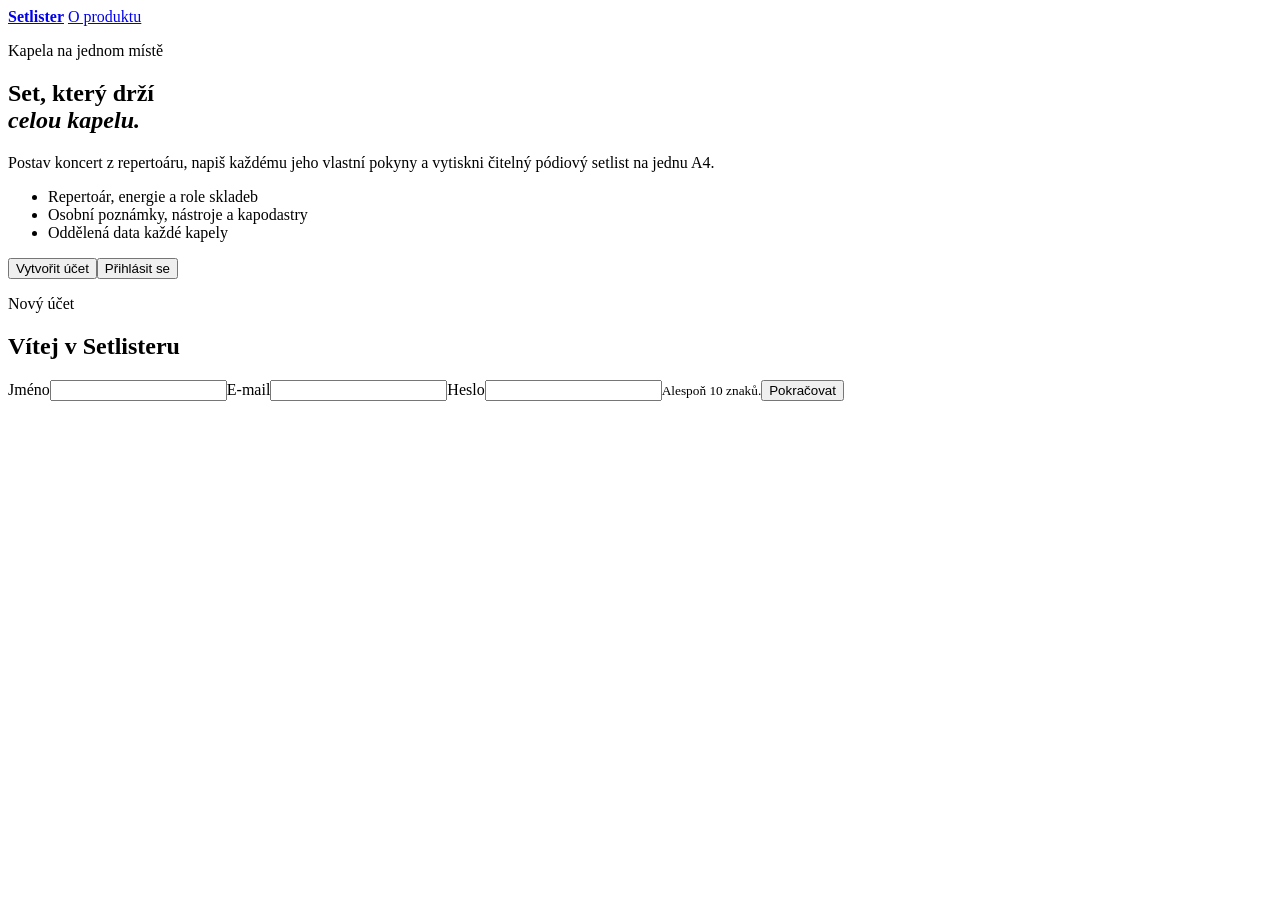
==== setlister/app/index.html @ a4e2853c "Use only the managed catalog for venue suggestions" ====
<!doctype html>
<html lang="cs">
<head>
  <meta charset="utf-8">
  <meta name="viewport" content="width=device-width, initial-scale=1">
  <meta name="theme-color" content="#0c0d0e">
  <meta name="description" content="Setlister — repertoár, setlisty a pódiové výtisky pro celou kapelu.">
  <title>Setlister</title>
  <link rel="icon" href="/brand/logo-mark.svg" type="image/svg+xml">
  <link rel="apple-touch-icon" href="/icon-192.png">
  <link rel="manifest" href="/manifest.webmanifest">
  <link rel="stylesheet" href="/styles.css?v=0.13.3">
</head>
<body>
  <header class="app-header">
    <a class="wordmark" href="/" aria-label="Setlister"><img src="/brand/logo-mark.svg" alt=""><strong>Setlister</strong></a>
    <div class="header-band" id="headerBand" hidden>
      <button class="band-switcher" id="bandSwitcher" type="button"><img id="headerBandLogo" alt="" hidden><span id="currentBandName"></span><small>Změnit kapelu</small></button>
    </div>
    <div class="user-area" id="userArea" hidden><span id="userName"></span><button class="quiet-button" id="logoutButton" type="button">Odhlásit</button></div>
    <a class="quiet-button marketing-link" id="marketingLink" href="https://setlister.cz">O produktu</a>
  </header>

  <main>
    <section class="auth-shell" id="authView">
      <div class="auth-intro">
        <p class="eyebrow">Kapela na jednom místě</p>
        <h1>Set, který drží<br><em>celou kapelu.</em></h1>
        <p>Postav koncert z repertoáru, napiš každému jeho vlastní pokyny a vytiskni čitelný pódiový setlist na jednu A4.</p>
        <ul><li>Repertoár, energie a role skladeb</li><li>Osobní poznámky, nástroje a kapodastry</li><li>Oddělená data každé kapely</li></ul>
      </div>
      <div class="auth-card">
        <div class="auth-tabs" role="tablist"><button class="active" data-auth-tab="register" role="tab" type="button">Vytvořit účet</button><button data-auth-tab="login" role="tab" type="button">Přihlásit se</button></div>
        <form id="registerForm" class="auth-form"><div><p class="form-kicker">Nový účet</p><h2>Vítej v Setlisteru</h2></div><label>Jméno<input name="name" maxlength="80" autocomplete="name" required></label><label>E-mail<input name="email" type="email" maxlength="160" autocomplete="email" required></label><label>Heslo<input name="password" type="password" minlength="10" maxlength="128" autocomplete="new-password" required><small>Alespoň 10 znaků.</small></label><button class="primary-button" type="submit">Pokračovat</button></form>
        <form id="loginForm" class="auth-form" hidden><div><p class="form-kicker">Návrat ke kapele</p><h2>Přihlášení</h2></div><label>E-mail<input name="email" type="email" maxlength="160" autocomplete="email" required></label><label>Heslo<input name="password" type="password" maxlength="128" autocomplete="current-password" required></label><button class="primary-button" type="submit">Přihlásit se</button></form>
        <p class="form-status" id="authStatus" role="status" aria-live="polite"></p>
      </div>
    </section>

    <section class="onboarding" id="onboardingView" hidden>
      <div class="onboarding-heading"><p class="eyebrow">První krok</p><h1>Kde budeš hrát?</h1><p>Založ samostatný prostor pro svoji kapelu, nebo zadej kód od jejího člena.</p></div>
      <div class="choice-grid">
        <form class="choice-card" id="createBandForm"><span class="choice-number">01</span><h2>Založit kapelu</h2><p>Vytvoříš oddělený prostor a získáš pozvánkový kód.</p><label>Název kapely<input name="name" maxlength="100" placeholder="Např. Hlasitý ticho" required></label><button class="primary-button" type="submit">Založit kapelu</button></form>
        <form class="choice-card" id="joinBandForm"><span class="choice-number">02</span><h2>Připojit se</h2><p>Zadej osmimístný kód, který ti předal člen kapely.</p><label>Kód kapely<input class="code-input" name="code" maxlength="8" minlength="8" autocomplete="one-time-code" placeholder="AB12CD34" required></label><button class="secondary-button" type="submit">Připojit se ke kapele</button></form>
      </div><p class="form-status" id="onboardingStatus" role="status" aria-live="polite"></p>
    </section>

    <section class="workspace" id="workspaceView" hidden>
      <aside class="sidebar">
        <nav aria-label="Aplikace"><button class="active" data-view="setlist" type="button"><span>01</span> Setlist</button><button data-view="repertoire" type="button"><span>02</span> Repertoár</button><button data-view="events" type="button"><span>03</span> Koncerty</button><button data-view="live" type="button"><span>04</span> Zkouška</button><button data-view="agent" type="button"><span>05</span> Mailový agent <small>beta</small></button><button data-view="tasks" type="button"><span>06</span> Úkoly</button><button data-view="settings" type="button"><span>07</span> Kapela a účet</button></nav>
        <div class="plan-card"><span id="planStatus">Zkušební provoz</span><strong id="planName">Setlister Early</strong><small>Předplatné patří kapele, ne zařízení.</small></div>
      </aside>

      <div class="workspace-main">
        <section class="app-view active" data-app-view="setlist">
          <header class="view-header"><div class="set-title-block"><p class="eyebrow">Aktuální set</p><div class="set-name-field"><div class="set-name-label"><label for="setName">Název setlistu</label><button id="editSetName" type="button" aria-label="Přejmenovat setlist" title="Přejmenovat setlist"><svg viewBox="0 0 24 24" aria-hidden="true"><path d="M4 16.5V20h3.5L18.8 8.7l-3.5-3.5L4 16.5Zm17-10.6c.4-.4.4-1 0-1.4L19.5 3c-.4-.4-1-.4-1.4 0l-1.6 1.6L20 8.1 21 7Z"/></svg></button></div><input class="title-input" id="setName" maxlength="100" value="Nový koncert" placeholder="Např. Praha — Roxy"></div></div><div class="duration"><strong id="appTotalTime">0:00</strong><small id="appTargetLabel">z 45:00</small></div></header>
          <div class="set-toolbar"><div class="toolbar-group"><label class="compact-field">Cílová délka <span class="number-with-suffix"><input id="appTargetMinutes" type="text" inputmode="numeric" value="45" aria-label="Cílová délka v minutách"><b>min</b></span></label><label class="compact-field">Pohled <select id="setViewer"></select></label></div><div class="toolbar-group"><span id="saveState">Uloženo</span><button class="secondary-button compact" id="smartOrderSet" type="button">Navrhnout pořadí</button><button class="secondary-button compact" id="saveSetlist" type="button">Uložit set</button><button class="primary-button compact" id="openExport" type="button">Tisk / PDF</button></div></div>
          <div class="progress"><i id="appProgress"></i></div>
          <div class="workspace-grid"><div class="library-card"><div class="card-heading"><div><span>REPERTOÁR</span><h2>Přidat do setu</h2></div><b id="appAvailableCount">0</b></div><div class="library-filters"><input class="search-input" id="songSearch" placeholder="Hledat skladbu…"><label>Album<select id="albumFilter"><option value="all">Všechna alba</option></select></label><label>Energie<select id="energyFilter"><option value="all">Všechny</option><option value="1">1</option><option value="2">2</option><option value="3">3</option><option value="4">4</option><option value="5">5</option></select></label><label>Role<select id="roleFilter"><option value="all">Všechny</option><option value="opener">Otevírací</option><option value="encore">Přídavková</option><option value="closer">Závěrečná</option><option value="standard">Běžná</option></select></label></div><div id="appAvailableSongs" class="song-stack"></div></div><div class="set-card-app"><div class="set-entry-toolbar"><button class="quiet-button compact" id="addInterlude" type="button">+ Pauza / intermezzo</button></div><ol id="appSetSongs" class="set-stack"></ol><div class="empty" id="appSetEmpty"><strong>Set je zatím prázdný.</strong><span>Přidej první skladbu z repertoáru.</span></div></div></div>
          <section class="saved-section"><div class="card-heading"><div><span>ULOŽENÉ SETLISTY</span><h2>Připravené koncerty</h2></div></div><div class="saved-setlists" id="savedSetlists"></div></section>
        </section>

        <section class="app-view" data-app-view="repertoire">
          <header class="view-header"><div><p class="eyebrow">Knihovna kapely</p><h1>Repertoár</h1></div><button class="secondary-button" id="openBulkImport" type="button">Hromadně importovat</button></header>
          <form class="repertoire-form" id="appSongForm"><label>Název skladby<input name="title" maxlength="120" required></label><label>Album<input name="album" maxlength="120" placeholder="Singl / album"></label><label>Délka<input name="duration" inputmode="numeric" placeholder="3:30" value="3:30" required></label><label>BPM<input name="bpm" type="number" inputmode="numeric" min="1" max="300" placeholder="120"></label><label>Energie<select name="energy"><option>1</option><option>2</option><option selected>3</option><option>4</option><option>5</option></select></label><label>Role v setu<select name="role"><option value="standard">Běžná</option><option value="opener">Otevírací</option><option value="encore">Přídavková</option><option value="closer">Závěrečná</option></select></label><button class="primary-button" type="submit">Přidat skladbu</button></form>
          <p class="section-help">Poznámky, nástroj a kapodastr se nastavují pro každého člena zvlášť přes „Pokyny členů“.</p><div class="repertoire-table" id="appRepertoire"></div>
        </section>

        <section class="app-view" data-app-view="events">
          <header class="view-header"><div><p class="eyebrow">Od příjezdu po poslední song</p><h1>Koncerty</h1></div><button class="primary-button" id="addEvent" type="button">+ Přidat koncert</button></header>
          <div class="concert-view-switch" aria-label="Zobrazení koncertů">
            <button type="button" id="concertAgendaTab" class="secondary-button compact" aria-pressed="true">Agenda</button>
            <button type="button" id="concertCalendarTab" class="secondary-button compact" aria-pressed="false">Kalendář</button>
          </div>
          <div id="concertAgenda">
          <div id="nextEventSpotlight" class="event-spotlight"></div>
          <section class="event-section"><div class="card-heading"><h2>Nadcházející koncerty</h2></div><div id="upcomingEvents" class="event-grid"></div></section>
          <section class="event-section"><div class="card-heading"><div><span>HISTORIE</span><h2>Odehrané koncerty</h2></div></div><div id="eventHistory" class="event-grid history-grid"></div></section>
          </div>
          <section id="bandCalendar" class="rehearsal-planner band-calendar" aria-labelledby="bandCalendarMonth" hidden>
            <div class="planning-heading band-calendar-head">
              <div class="calendar-navigation">
                <button id="bandCalendarPrevious" class="secondary-button compact" type="button" aria-label="Předchozí měsíc">‹</button>
                <h2 id="bandCalendarMonth" aria-live="polite"></h2>
                <button id="bandCalendarNext" class="secondary-button compact" type="button" aria-label="Další měsíc">›</button>
                <button id="bandCalendarToday" class="quiet-button compact" type="button">Dnes</button>
              </div>
              <button class="primary-button compact" id="addCalendarEntry" type="button">Přidat vlastní zápis</button>
            </div>
            <div class="band-calendar-week" aria-hidden="true"><span>Po</span><span>Út</span><span>St</span><span>Čt</span><span>Pá</span><span>So</span><span>Ne</span></div>
            <div id="bandCalendarDays" class="band-calendar-days"></div>
            <div id="bandCalendarLegend" class="band-calendar-legend" aria-label="Barvy uživatelů"></div>
            <section class="calendar-day-details" aria-labelledby="calendarDayHeading">
              <div class="calendar-day-head"><h3 id="calendarDayHeading" tabindex="-1"></h3>
                <div class="button-row">
                  <button class="secondary-button compact" id="addConcertOnDay" type="button">Přidat koncert v tento den</button>
                  <button class="quiet-button compact" id="addCalendarEntryOnDay" type="button">Přidat vlastní zápis</button>
                </div>
              </div>
              <div id="calendarDayEntries"></div>
            </section>
            <details class="calendar-subscribe" id="calendarSubscribe">
              <summary>Připojit Google nebo Apple Kalendář</summary>
              <p>Odběr obsahuje koncerty a sdílené zápisy kapely. Každý, kdo získá odkaz, je může číst. Odkaz můžeš kdykoli zrušit.</p>
              <button id="createCalendarFeed" class="secondary-button compact" type="button">Vytvořit odkaz k odběru</button>
              <div id="calendarFeedLinks" class="calendar-feed-links" hidden>
                <label>Odkaz pro Google Kalendář<input id="calendarFeedUrl" type="url" readonly></label>
                <div class="button-row">
                  <button id="copyCalendarFeed" class="secondary-button compact" type="button">Zkopírovat odkaz</button>
                  <a id="appleCalendarFeed" class="secondary-button compact">Odebírat v Apple Kalendáři</a>
                  <button id="revokeCalendarFeed" class="quiet-button compact" type="button">Zrušit odkaz</button>
                </div>
                <p>V Google Kalendáři na počítači vyber Jiné kalendáře → Přidat pomocí adresy URL a vlož odkaz. Čas další aktualizace určuje Google nebo Apple.</p>
              </div>
              <p id="calendarFeedStatus" class="section-help" role="status"></p>
            </details>
          </section>
        </section>

        <section class="app-view" data-app-view="live">
          <header class="view-header"><div><p class="eyebrow">Live režim</p><h1>Zkouška</h1></div><span class="live-sync-state" id="liveSyncState">Metronom je zastavený</span></header>
          <section class="rehearsal-planner" id="rehearsalPlanner" aria-labelledby="rehearsalTitle">
            <div class="planning-heading">
              <div><h2 id="rehearsalTitle" tabindex="-1">Chytrý plán zkoušky</h2><p>Označte připravenost skladeb. Plán dá přednost tomu, co kapela potřebuje procvičit.</p></div>
            </div>
            <form class="rehearsal-controls" id="rehearsalForm">
              <label>Skladby podle<select id="rehearsalScope"></select></label>
              <label>Délka zkoušky v minutách<input id="rehearsalMinutes" type="text" inputmode="numeric" value="45" maxlength="3" pattern="[0-9]+" required></label>
              <button class="primary-button" type="submit">Navrhnout plán</button>
            </form>
            <div id="rehearsalPlanPreview" class="rehearsal-preview" hidden>
              <div class="planning-heading">
                <div><h3>Plán zkoušky</h3><p id="rehearsalPlanSummary" role="status"></p></div>
              </div>
              <ol id="rehearsalPlanItems" class="rehearsal-rows"></ol>
            </div>
            <details class="rehearsal-readiness" id="rehearsalReadiness" open>
              <summary>Připravenost členů <span id="rehearsalReadySummary"></span></summary>
              <label class="rehearsal-member-field" id="rehearsalMemberField">Hodnocení člena<select id="rehearsalMember"></select></label>
              <p class="section-help" id="rehearsalMemberHelp"></p>
              <div id="rehearsalReadinessRows" class="rehearsal-rows"></div>
            </details>
          </section>
          <h2 class="live-stage-heading">Společné hraní</h2>
          <div class="live-setup"><label>Setlist<select id="liveSetSelect"></select></label><button class="primary-button" id="startLiveSet" type="button">Spustit jako vedoucí</button><button class="quiet-button" id="stopLiveSet" type="button" hidden>Ukončit společný set</button><p><span id="liveLeaderState">Nikdo právě nevede set.</span><br>Osobní pohled: <strong id="liveMemberName">—</strong></p></div>
          <div class="live-empty" id="liveEmpty"><strong>Vyber setlist a spusť zkoušku.</strong><span>Můžeš použít právě skládaný set i kterýkoliv uložený setlist.</span></div>
          <div class="live-stage" id="liveStage" hidden>
            <div class="live-position"><span id="livePosition">1 / 1</span><div class="live-position-track"><i id="livePositionProgress"></i></div></div>
            <div class="live-song-shell"><button class="live-arrow" id="livePrevious" type="button" aria-label="Předchozí skladba">←</button><article class="live-song-card" id="liveSongCard" tabindex="0"><p id="liveSongRole"></p><div class="tuning-cue" id="liveTuning" hidden></div><h2 id="liveSongTitle">Skladba</h2><div class="live-song-meta" id="liveSongMeta"></div><div class="live-instructions" id="liveInstructions"></div><small>Táhni doleva nebo doprava pro další či předchozí skladbu.</small></article><button class="live-arrow" id="liveNext" type="button" aria-label="Další skladba">→</button></div>
            <section class="metronome-card"><div><p class="eyebrow">Synchronizovaný klik</p><h2>Kapelní metronom</h2><p>Každý telefon musí nejdřív jednou povolit zvuk. Start se naplánuje společně s dvousekundovým předstihem.</p></div><div class="metronome-controls"><label>BPM<input id="liveBpm" type="number" inputmode="numeric" min="30" max="300" value="120"></label><label>Kalibrace zařízení <span><input id="liveCalibration" type="number" inputmode="numeric" min="-250" max="250" value="0"><b>ms</b></span></label><button class="secondary-button" id="enableLiveAudio" type="button">Povolit zvuk</button><button class="primary-button" id="startSharedMetronome" type="button">Spustit všem</button><button class="quiet-button" id="stopSharedMetronome" type="button">Zastavit</button></div><div class="beat-dots" id="liveBeatDots" aria-label="Doby metronomu"><i></i><i></i><i></i><i></i></div><p class="metronome-note" id="liveMetronomeNote">Pro synchronizaci otevři sekci Zkouška na všech zařízeních.</p></section>
          </div>
        </section>

        <section class="app-view" data-app-view="agent">
          <header class="view-header mail-agent-header"><h1>Mailový agent</h1><span class="beta-pill">Pouze pro čtení</span></header>
          <section class="mail-chat-panel" id="mailChatPanel"><div class="mail-chat-heading"><div><p class="eyebrow">Ověřené odpovědi</p><h2>Co potřebuješ zjistit?</h2></div><span id="mailChatReadiness">Nejdřív dokonči synchronizaci</span></div><div class="mail-quick-prompts" id="mailQuickPrompts"><button type="button">Jaké potvrzené koncerty nás čekají?</button><button type="button">Čeká někdo na naši odpověď?</button><button type="button">Jsou odeslané všechny požadované faktury?</button></div><div class="mail-chat-messages" id="mailChatMessages"><article class="mail-message assistant"><span>A</span><p>Až bude schránka načtená, zeptej se vlastními slovy. Pokud odpověď v e-mailech nenajdu, řeknu to otevřeně.</p></article></div><form class="mail-composer" id="mailChatForm"><textarea id="mailQuestion" rows="1" maxlength="1000" placeholder="Zeptej se na koncert, domluvu nebo nezodpovězený e-mail…" required></textarea><button class="primary-button" type="submit">Zeptat se</button></form><p class="mail-chat-note">U každé konkrétní informace můžeš otevřít zdrojový e-mail. Důležité údaje si vždy ověř.</p></section>
          <details id="mailAgentSetup" class="mail-agent-setup" open>
            <summary><strong>Schránky a přehled koncertů</strong><span id="mailSetupSummary"></span></summary>
            <section class="mail-connection-card">
              <div class="mail-connection-heading">
                <div><h2>Propojené Gmaily</h2><p id="mailAgentStatus">Načítám stav připojení…</p></div>
                <button class="secondary-button compact" id="connectGmail" type="button">Připojit Gmail</button>
              </div>
              <div class="gmail-account-list" id="gmailAccountList"></div>
              <p class="mail-chat-note">Schránky používá Setlister pouze ke čtení. Odpojení odstraní lokální index účtu.</p>
            </section>
            <section class="mail-connection-card" aria-labelledby="concertIndexHeading">
              <div class="mail-connection-heading">
                <div><h2 id="concertIndexHeading">Přehled koncertů z e-mailů</h2><p id="concertIndexStatus" role="status">Načítám stav přehledu…</p></div>
              </div>
              <p class="mail-explanation">Po načtení Gmailu Setlister průběžně dohledává termíny, místa a změny. Díky tomu se můžeš v chatu zeptat třeba „Kde všude letos hrajeme?“ a u odpovědi otevřít původní zprávu.</p>
              <p class="mail-explanation">Vybrané úryvky koncertních e-mailů zpracovává OpenAI s denním limitem.</p>
            </section>
          </details>
        </section>

        <section class="app-view" data-app-view="tasks">
          <header class="view-header"><div><p class="eyebrow">Kapelní organizace</p><h1>Úkoly</h1></div></header>
          <section class="rehearsal-planner" aria-label="Kapelní úkoly">
            <form id="taskForm" class="task-form">
              <label>Co je potřeba udělat<input id="taskTitle" name="title" maxlength="160" required placeholder="Např. Připravit příspěvek ke koncertu"></label>
              <label>Kategorie (volitelná)<input name="category" maxlength="40" placeholder="Např. Socky, Nakoupit nebo Vymyslet"></label>
              <div class="date-field"><label for="taskDeadline">Termín (volitelný)</label><input id="taskDeadline" name="deadline" type="text" data-date-picker autocomplete="off" placeholder="21. 1. 2027" maxlength="14"></div>
              <label>Má na starost<select id="taskAssignee" name="assigneeUserId"></select></label>
              <button class="primary-button" id="saveTask" type="submit">Přidat úkol</button>
            </form>
            <div class="task-filters">
              <label>Kategorie<select id="taskCategoryFilter"></select></label>
              <label>Má na starost<select id="taskAssigneeFilter"></select></label>
              <label>Stav<select id="taskStateFilter"><option value="all">Všechny</option><option value="open">Otevřené</option><option value="completed">Hotové</option></select></label>
            </div>
            <p id="taskSummary" class="section-help" role="status"></p>
            <ul id="taskList" class="task-list"></ul>
          </section>
        </section>

        <section class="app-view" data-app-view="settings">
          <header class="view-header"><div><p class="eyebrow">Správa prostoru</p><h1>Kapela a účet</h1></div></header>
          <div class="settings-grid">
            <article class="settings-card brand-card"><span>VZHLED KAPELY</span><div class="logo-editor"><div class="logo-preview" id="logoPreview">LOGO</div><div><h2 id="settingsBandName">Kapela</h2><p>Nahraj libovolný obrázek a vyber z něj čtvercový výřez. Zobrazí se v aplikaci i na pódiovém výtisku.</p><div class="button-row"><label class="secondary-button file-button">Nahrát logo<input id="bandLogoInput" type="file" accept="image/png,image/jpeg,image/webp,image/svg+xml"></label><button class="quiet-button" id="removeBandLogo" type="button">Odebrat</button></div></div></div></article>
            <article class="settings-card"><span>POZVÁNKOVÝ KÓD</span><h2 id="inviteCode">--------</h2><p>Slouží k připojení uživatelského účtu. Pódiové členy bez účtu založíš zvlášť níže.</p><div class="button-row"><button class="primary-button" id="copyCode" type="button">Kopírovat kód</button><button class="secondary-button" id="rotateCode" type="button">Vytvořit nový</button></div></article>
            <article class="settings-card members-card"><span>ČLENOVÉ PRO SETLIST</span><div class="member-intro"><div><h2>Kapela na pódiu</h2><p>Člen nemusí mít účet. Založ mu jméno a nástroje; vlastní přihlášení mu můžeš připojit později.</p></div><button class="primary-button" id="addMember" type="button">+ Přidat člena</button></div><div id="memberList" class="member-list"></div></article>
            <article class="settings-card invoice-settings">
              <h2>Fakturace koncertů</h2>
              <p id="invoiceSupplierSummary"></p>
              <button id="editInvoiceSupplier" class="secondary-button" type="button">Fakturační údaje dodavatele</button>
              <details id="invoiceArchive"><summary>Vystavené faktury</summary>
                <div id="invoiceArchiveList" class="invoice-archive-list" aria-live="polite"></div>
              </details>
            </article>
            <article class="settings-card billing-card"><span>PŘEDPLATNÉ</span><h2>Jedna platba za kapelu</h2><p>Budoucí nákup z webu, App Storu nebo Google Play se propíše ke kapele. Na jiném zařízení už se znovu platit nebude.</p><button class="secondary-button" type="button" disabled>Správa plateb bude doplněna</button></article>
          </div>
        </section>
      </div>
    </section>
  </main>

  <dialog id="bandDialog"><div class="dialog-heading"><h2>Moje kapely</h2><button id="closeBandDialog" aria-label="Zavřít" type="button">×</button></div><div id="bandList" class="band-list"></div><button class="secondary-button" id="showOnboarding" type="button">Přidat další kapelu</button></dialog>

  <dialog id="songDialog" class="wide-dialog"><div class="dialog-heading"><div><p class="form-kicker">Obecné údaje</p><h2 id="songDialogTitle">Upravit skladbu</h2></div><button data-close-dialog="songDialog" aria-label="Zavřít" type="button">×</button></div><form id="songEditForm" class="dialog-form"><input type="hidden" name="songId"><div class="form-grid"><label>Název<input name="title" maxlength="120" required></label><label>Album<input name="album" maxlength="120"></label><label>Délka<input name="duration" placeholder="3:30" required></label><label>BPM<input name="bpm" type="number" inputmode="numeric" min="1" max="300" placeholder="Volitelné"></label><label>Energie<select name="energy"><option>1</option><option>2</option><option>3</option><option>4</option><option>5</option></select></label><label>Role<select name="role"><option value="standard">Běžná</option><option value="opener">Otevírací</option><option value="encore">Přídavková</option><option value="closer">Závěrečná</option></select></label></div><fieldset class="custom-fields"><legend>Vlastní štítky pro všechny</legend><p class="field-help">Zadej název pole, například „Kdo začíná“. Po potvrzení vznikne vlastní box pro hodnotu.</p><div class="custom-field-entry"><input id="songNewFieldLabel" maxlength="32" placeholder="Název štítku"><button id="addSongPrintField" class="secondary-button" type="button">Přidat pole</button></div><div id="songPrintFields" class="custom-field-list"></div></fieldset><p class="section-help">Osobní názvy, poznámky, nástroje, kapodastry a osobní pole se upravují samostatně přes tlačítko „Poznámky členů“.</p><div class="dialog-actions"><button class="secondary-button" data-close-dialog="songDialog" type="button">Zrušit</button><button class="primary-button" type="submit">Uložit skladbu</button></div></form></dialog>

  <dialog id="notesDialog" class="wide-dialog"><div class="dialog-heading"><div><p class="form-kicker">Osobní nastavení skladby</p><h2 id="notesDialogTitle">Poznámky členů</h2></div><button data-close-dialog="notesDialog" aria-label="Zavřít" type="button">×</button></div><form id="notesForm" class="dialog-form"><input type="hidden" name="songId"><label class="member-picker">Upravuji pokyny pro<select id="notesMemberSelect" name="memberId"></select></label><div class="personal-note-card"><div class="form-grid"><label>Vlastní název skladby<input id="notesCustomTitle" name="customTitle" maxlength="120" placeholder="Pokud ji člen zná pod jiným názvem"></label><label>Nástroj v této skladbě<select id="notesInstrument" name="instrumentId"></select></label><label id="notesCapoLabel">Kapodastr<select id="notesCapo" name="capo"></select></label><label id="notesPresetLabel">Zvuk / preset<input id="notesPreset" name="preset" maxlength="80"></label><label class="check-row wide" id="notesManualTuningLabel" hidden><input type="checkbox" id="notesManualTuning"> Připomenout ladění před skladbou</label><label class="wide">Vlastní poznámka<textarea id="notesText" name="note" maxlength="500" rows="4" placeholder="Jen pro osobní pohled a výtisk tohoto člena"></textarea></label></div><fieldset class="custom-fields"><legend>Moje vlastní štítky</legend><p class="field-help">Například „Efekt“, „Ladění“ nebo jiný krátký údaj jen pro tohoto člena.</p><div class="custom-field-entry"><input id="notesNewFieldLabel" maxlength="32" placeholder="Název štítku"><button id="addNotesPrintField" class="secondary-button" type="button">Přidat pole</button></div><div id="notesPrintFields" class="custom-field-list"></div></fieldset></div><div class="dialog-actions"><button class="secondary-button" data-close-dialog="notesDialog" type="button">Zrušit</button><button class="primary-button" type="submit">Uložit osobní pokyny</button></div></form></dialog>

  <dialog id="memberDialog" class="member-dialog"><div class="dialog-heading"><div><p class="form-kicker">Pódiový profil</p><h2 id="memberDialogTitle">Přidat člena</h2></div><button data-close-dialog="memberDialog" aria-label="Zavřít" type="button">×</button></div><form id="memberForm" class="dialog-form"><input type="hidden" name="memberId"><label>Jméno<input name="name" maxlength="80" required></label><label>Propojený účet<select id="linkedUserSelect" name="linkedUserId"></select><small>V nabídce jsou pouze registrované e-maily této kapely, které nejsou propojené s jiným členem.</small></label><fieldset><legend>Nástroje</legend><p class="field-help">Vyber libovolný počet nástrojů. Opětovným kliknutím nástroj odebereš.</p><div class="instrument-grid" id="instrumentChoices"></div><div class="custom-instrument-entry"><input id="customInstrumentInput" maxlength="80" placeholder="Vlastní nástroj, např. mandolína"><button id="addCustomInstrument" class="secondary-button" type="button">Přidat</button></div><small>Vlastní nástroj přidáš také klávesou Enter.</small></fieldset><label>Výchozí nástroj<select id="defaultInstrumentSelect" name="defaultInstrumentId"></select><small>Automaticky se použije u skladeb, kde člen nemá vybraný jiný nástroj.</small></label><label class="check-row"><input name="vocals" type="checkbox"> Zpěv / vokály</label><label class="check-row"><input name="printBpm" type="checkbox"> Tisknout BPM na osobním setlistu</label><div class="dialog-actions"><button class="secondary-button" data-close-dialog="memberDialog" type="button">Zrušit</button><button class="primary-button" type="submit">Uložit člena</button></div></form></dialog>

  <dialog id="bulkImportDialog" class="wide-dialog"><div class="dialog-heading"><div><p class="form-kicker">Rychlé naplnění repertoáru</p><h2>Hromadný import skladeb</h2></div><button data-close-dialog="bulkImportDialog" aria-label="Zavřít" type="button">×</button></div><form id="bulkImportForm" class="dialog-form"><p class="section-help">Nejjednodušší je stáhnout XLSX šablonu, vyplnit ji v Excelu nebo Google Tabulkách a nahrát zpět. Sloupce: Název, Album, Délka, BPM, Energie, Role a Štítky.</p><textarea id="bulkImportText" rows="8" spellcheck="false" placeholder="Sem můžeš také vložit zkopírované řádky z Excelu."></textarea><div class="bulk-import-actions"><label class="secondary-button file-button">Nahrát XLSX<input id="bulkImportFile" type="file" accept=".xlsx,.csv,.tsv,.txt,application/vnd.openxmlformats-officedocument.spreadsheetml.sheet,text/csv,text/tab-separated-values,text/plain"></label><button class="quiet-button" id="downloadImportTemplate" type="button">Stáhnout XLSX šablonu</button></div><p class="form-status import-status" id="bulkImportStatus" role="status" aria-live="polite"></p><div class="dialog-actions"><button class="secondary-button" data-close-dialog="bulkImportDialog" type="button">Zrušit</button><button class="primary-button" type="submit">Importovat skladby</button></div></form></dialog>

  <dialog id="taskEditDialog" aria-labelledby="taskEditHeading">
    <div class="dialog-heading"><h2 id="taskEditHeading">Upravit úkol</h2><button data-close-dialog="taskEditDialog" aria-label="Zavřít" type="button">×</button></div>
    <form id="taskEditForm" class="dialog-form">
      <input type="hidden" name="taskId">
      <label>Co je potřeba udělat<input name="title" maxlength="160" required></label>
      <label>Kategorie (volitelná)<input name="category" maxlength="40"></label>
      <div class="date-field"><label for="taskEditDeadline">Termín (volitelný)</label><input id="taskEditDeadline" name="deadline" type="text" data-date-picker autocomplete="off" placeholder="21. 1. 2027" maxlength="14"></div>
      <label>Má na starost<select id="taskEditAssignee" name="assigneeUserId"></select></label>
      <div class="dialog-actions"><button class="secondary-button" data-close-dialog="taskEditDialog" type="button">Zrušit</button><button class="primary-button" type="submit">Uložit úkol</button></div>
    </form>
  </dialog>

  <dialog id="eventDialog" class="wide-dialog event-dialog"><div class="dialog-heading"><div><p class="form-kicker">Den koncertu</p><h2 id="eventDialogTitle">Přidat koncert</h2></div><button data-close-dialog="eventDialog" aria-label="Zavřít" type="button">×</button></div><form id="eventForm" class="dialog-form"><input type="hidden" name="eventId"><div class="form-grid event-form-grid"><label>Název koncertu<input name="name" maxlength="120" placeholder="Např. Roxy — Praha" required></label><div class="date-field">
          <label for="eventDateInput">Datum koncertu</label>
          <input id="eventDateInput" name="date" type="text" data-date-picker placeholder="21. 1. 2027" autocomplete="off" maxlength="14" required>
        </div><div class="venue-field">
          <label for="eventVenue">Klub / místo</label>
          <input id="eventVenue" name="venue" maxlength="120" placeholder="Hledej podle názvu nebo města" autocomplete="off" role="combobox" aria-autocomplete="list" aria-expanded="false" aria-controls="eventVenueOptions" required>
          <ul id="eventVenueOptions" class="venue-options" role="listbox" aria-label="Koncertní místa" hidden></ul>
        </div><label>Město<input name="city" maxlength="100" required></label><label class="wide">Adresa<input name="address" maxlength="200" placeholder="Ulice, město"></label><label>Arrival<input name="arrival" inputmode="numeric" placeholder="15:30"></label><label>Load-in<input name="loadIn" inputmode="numeric" placeholder="16:00"></label><label>Zvukovka<input name="soundcheck" inputmode="numeric" placeholder="17:00"></label><label>Začátek koncertu<input name="showStart" inputmode="numeric" placeholder="20:00"></label><label>Délka hraní (min)<input name="showDurationMinutes" type="text" maxlength="4" inputmode="numeric" placeholder="Např. 60"><small id="eventEndPreview" aria-live="polite" hidden></small></label><label>Přiřazený setlist<select id="eventSetlist" name="setlistId"></select></label><label>Honorář<input name="feeAmount" inputmode="decimal" maxlength="14" placeholder="Např. 12 000"></label><label>Měna<select name="feeCurrency"><option value="CZK">CZK · Kč</option><option value="EUR">EUR · €</option><option value="GBP">GBP · £</option><option value="USD">USD · $</option><option value="PLN">PLN · zł</option><option value="CHF">CHF</option></select></label><label>Kontaktní osoba<input name="contactName" maxlength="100"></label><label>Telefon<input name="contactPhone" type="tel" maxlength="40"></label><label id="eventStatusField" hidden>Stav<select id="eventStatus" name="status"><option value="planned">Podle data</option><option value="completed">Odehráno</option></select></label><label class="wide">Praktická poznámka<textarea name="note" maxlength="800" rows="3" placeholder="Parkování, vstup do klubu nebo jiná domluva."></textarea></label><div class="wide event-gear-field">
          <label for="eventGearInput">Výbava</label>
          <div class="event-gear-input"><input id="eventGearInput" maxlength="120" placeholder="Např. Náhradní struny"><button id="addEventGear" class="secondary-button compact" type="button">Přidat</button></div>
          <p class="form-status" id="eventGearStatus" role="status"></p>
          <ul id="eventGearTags" class="event-gear-tags" aria-label="Položky výbavy"></ul>
        </div></div>
    <details id="eventInvoiceCustomer" class="invoice-customer">
      <summary>Fakturační údaje pořadatele</summary>
      <div class="invoice-party form-grid" data-invoice-party>
        <div class="invoice-ico">
          <label for="customerIco">IČO</label>
          <div><input id="customerIco" name="customerIco" inputmode="numeric" maxlength="8"><button class="secondary-button compact" type="button" data-ares-lookup>Načíst z ARESu</button></div>
        </div>
        <label>DIČ<input name="customerDic" maxlength="32"></label>
        <label>Země<select name="customerCountry"><option value="CZ">Česko</option><option value="other">Jiná země</option></select></label>
        <label class="wide">Jméno / název odběratele<input name="customerName" maxlength="160"></label>
        <label class="wide">Fakturační adresa<textarea name="customerAddress" maxlength="260" rows="2"></textarea></label>
        <p class="form-status wide" data-ares-status role="status"></p>
      </div>
    </details>
    <section id="eventHistoryFields" class="history-fields" hidden><div class="card-heading"><div><span>SKUTEČNÝ PRŮBĚH</span><h3>Jak koncert dopadl</h3></div></div><div class="form-grid"><label>Skutečný začátek<input name="actualStart" inputmode="numeric" placeholder="20:08"></label><label>Skutečný konec<input name="actualEnd" inputmode="numeric" placeholder="21:02"></label><label>Jak set fungoval<select name="rating"><option value="0">Bez hodnocení</option><option value="1">1 / 5</option><option value="2">2 / 5</option><option value="3">3 / 5</option><option value="4">4 / 5</option><option value="5">5 / 5</option></select></label><label class="wide">Poznámka po koncertě<textarea name="performanceNote" maxlength="800" rows="3" placeholder="Co fungovalo, co příště změnit."></textarea></label></div><div class="played-editor"><div class="played-editor-head"><div><strong>Skutečně odehrané skladby</strong><small>Skladby lze odebrat, přidat a přeskládat.</small></div><div><select id="eventPlayedSongSelect"></select><button class="secondary-button compact" id="addEventPlayedSong" type="button">Přidat</button><button class="quiet-button compact" id="copyEventSetlistSongs" type="button">Převzít ze setlistu</button></div></div><ol id="eventPlayedSongs" class="played-song-list"></ol></div></section><div class="dialog-actions"><button class="secondary-button" data-close-dialog="eventDialog" type="button">Zrušit</button><button class="primary-button" type="submit">Uložit koncert</button></div></form></dialog>
  <dialog id="calendarEntryDialog">
    <div class="dialog-heading"><h2 id="calendarEntryHeading">Vlastní zápis</h2><button data-close-dialog="calendarEntryDialog" aria-label="Zavřít" type="button">×</button></div>
    <form id="calendarEntryForm" class="dialog-form">
      <input name="entryId" type="hidden">
      <label>Název<input name="title" required maxlength="120" placeholder="Např. Dovolená"></label>
      <div class="calendar-entry-dates">
        <div class="date-field"><label for="calendarStartDate">Od</label><input id="calendarStartDate" name="startDate" type="text" data-date-picker autocomplete="off" maxlength="14" required placeholder="21. 1. 2027"></div>
        <div class="date-field"><label for="calendarEndDate">Do včetně</label><input id="calendarEndDate" name="endDate" type="text" data-date-picker data-date-fallback="calendarStartDate" autocomplete="off" maxlength="14" placeholder="Stejný den"></div>
      </div>
      <p class="section-help">Zápis uvidí ostatní členové kapely a objeví se v připojených kalendářích.</p>
      <div class="dialog-actions"><button class="quiet-button" id="deleteCalendarEntry" type="button" hidden>Odstranit zápis</button><button class="primary-button" type="submit">Uložit zápis</button></div>
    </form>
  </dialog>

  <dialog id="invoiceSupplierDialog" class="wide-dialog" aria-labelledby="invoiceSupplierHeading">
    <div class="dialog-heading"><h2 id="invoiceSupplierHeading">Fakturační údaje dodavatele</h2><button data-close-dialog="invoiceSupplierDialog" aria-label="Zavřít" type="button">×</button></div>
    <form id="invoiceSupplierForm" class="dialog-form">
      <div class="invoice-party form-grid" data-invoice-party>
        <div class="invoice-ico">
          <label for="supplierIco">IČO</label>
          <div><input id="supplierIco" name="supplierIco" inputmode="numeric" maxlength="8" required><button class="secondary-button compact" type="button" data-ares-lookup>Načíst z ARESu</button></div>
        </div>
        <label>DIČ<input name="supplierDic" maxlength="32"></label>
        <label>Bankovní účet / IBAN<input name="bankAccount" maxlength="100" required></label>
        <label class="wide">Jméno / název dodavatele<input name="supplierName" maxlength="160" required></label>
        <label class="wide">Fakturační adresa<textarea name="supplierAddress" maxlength="260" rows="2" required></textarea></label>
        <label class="wide">Údaj o zápisu do rejstříku (volitelný)<input name="registration" maxlength="180" placeholder="Např. oddíl a vložka obchodního rejstříku"></label>
        <label class="check-row wide"><input id="invoiceVatPayer" name="vatPayer" type="checkbox"> Dodavatel je plátce DPH</label>
        <p class="form-status wide" data-ares-status role="status"></p>
      </div>
      <div class="dialog-actions"><button class="secondary-button" data-close-dialog="invoiceSupplierDialog" type="button">Zrušit</button><button type="submit" class="primary-button">Uložit údaje</button></div>
    </form>
  </dialog>

  <dialog id="invoiceDialog" class="wide-dialog" aria-labelledby="invoiceHeading">
    <div class="dialog-heading"><h2 id="invoiceHeading">Faktura za koncert</h2><button data-close-dialog="invoiceDialog" aria-label="Zavřít" type="button">×</button></div>
    <div class="invoice-overview" id="invoiceOverview"></div>
    <p class="form-status" id="invoiceStatus" role="status"></p>
    <div class="button-row" id="invoiceMissingActions" hidden>
      <button class="secondary-button compact" id="invoiceFixEvent" type="button">Upravit údaje koncertu</button>
      <button class="secondary-button compact" id="invoiceFixSupplier" type="button">Doplnit dodavatele</button>
    </div>
    <form id="invoiceForm" class="dialog-form" hidden>
      <div class="form-grid">
        <label class="wide">Popis služby<input name="description" maxlength="200" required></label>
        <div class="date-field"><label for="invoiceIssueDate">Datum vystavení</label><input id="invoiceIssueDate" name="issueDate" type="text" data-date-picker autocomplete="off" maxlength="14" required></div>
        <div class="date-field"><label for="invoiceDueDate">Splatnost</label><input id="invoiceDueDate" name="dueDate" type="text" data-date-picker data-date-fallback="invoiceIssueDate" autocomplete="off" maxlength="14" required></div>
        <label>Číslo faktury (volitelné)<input name="number" maxlength="32" placeholder="Přidělí se automaticky"></label>
        <label>Variabilní symbol (volitelný)<input name="variableSymbol" inputmode="numeric" maxlength="10" placeholder="Odvodí se z čísla faktury"></label>
        <div class="date-field" id="invoiceTaxDateField" hidden><label for="invoiceTaxDate">Datum plnění (DUZP)</label><input id="invoiceTaxDate" name="taxDate" type="text" data-date-picker autocomplete="off" maxlength="14"></div>
        <label id="invoiceTaxRateField" hidden>Sazba DPH<select name="vatRate"><option value="">Vyber sazbu</option><option value="21">21 %</option><option value="12">12 %</option></select></label>
      </div>
      <div class="dialog-actions"><button class="secondary-button" data-close-dialog="invoiceDialog" type="button">Zrušit</button><button type="submit" class="primary-button">Vystavit fakturu</button></div>
    </form>
    <div id="invoiceDownloadActions" class="dialog-actions" hidden><a id="invoiceDownload" class="primary-button" download>Stáhnout PDF</a></div>
  </dialog>

  <template id="datePickerButton">
    <button type="button" aria-haspopup="dialog" aria-controls="datePickerDialog" aria-expanded="false">
      <svg viewBox="0 0 24 24" aria-hidden="true"><rect x="3" y="5" width="18" height="16" rx="2"/><path d="M8 3v4m8-4v4M3 10h18m-13 5h2m4 0h2"/></svg>
    </button>
  </template>

  <dialog id="datePickerDialog" class="date-picker" aria-labelledby="datePickerTitle">
    <div class="dialog-heading"><h2 id="datePickerTitle">Vybrat datum</h2><button id="datePickerClose" aria-label="Zavřít kalendář" type="button">×</button></div>
    <div class="date-picker-header">
      <button id="datePickerPrevious" aria-label="Předchozí měsíc" type="button">‹</button>
      <strong id="datePickerMonth" aria-live="polite"></strong>
      <button id="datePickerNext" aria-label="Další měsíc" type="button">›</button>
    </div>
    <div class="date-picker-week" aria-hidden="true"><span>Po</span><span>Út</span><span>St</span><span>Čt</span><span>Pá</span><span>So</span><span>Ne</span></div>
    <div class="date-picker-days" id="datePickerDays"></div>
    <button class="quiet-button compact" id="datePickerToday" type="button">Dnes</button>
  </dialog>

  <dialog id="interludeDialog" class="member-dialog">
    <div class="dialog-heading"><h2>Pauza / intermezzo</h2><button data-close-dialog="interludeDialog" aria-label="Zavřít" type="button">×</button></div>
    <form id="interludeForm" class="dialog-form">
      <input type="hidden" name="interludeId">
      <label>Název<input name="title" required maxlength="120" placeholder="Např. Pauza nebo Představení kapely"></label>
      <label>Délka (volitelná)<input name="duration" inputmode="text" maxlength="5" placeholder="Např. 2:30 nebo 150 sekund"></label>
      <p class="section-help" id="interludeStatus" role="status"></p>
      <div class="dialog-actions"><button class="secondary-button" data-close-dialog="interludeDialog" type="button">Zrušit</button><button class="primary-button" type="submit">Uložit</button></div>
    </form>
  </dialog>

  <dialog id="smartOrderDialog" class="wide-dialog smart-order-dialog"><div class="dialog-heading"><div><p class="form-kicker">Vysvětlitelný návrh</p><h2>Chytré pořadí setlistu</h2></div><button data-close-dialog="smartOrderDialog" aria-label="Zavřít" type="button">×</button></div><div class="smart-order-body"><p>Setlister respektuje zamčené pozice a role skladeb. Ostatní seřadí podle energetického oblouku a snaží se omezit změny nástrojů, kapodastrů a ladění.</p><div id="smartOrderSummary" class="smart-order-summary"></div><ol id="smartOrderPreview" class="smart-order-preview"></ol></div><div class="dialog-actions"><button class="secondary-button" data-close-dialog="smartOrderDialog" type="button">Ponechat současné</button><button class="primary-button" id="applySmartOrder" type="button">Použít návrh</button></div></dialog>

  <dialog id="exportDialog" class="wide-dialog"><div class="dialog-heading"><div><p class="form-kicker">Pódiový tisk</p><h2>Tisk / PDF</h2></div><button data-close-dialog="exportDialog" aria-label="Zavřít" type="button">×</button></div><form id="exportForm" class="dialog-form"><div class="export-options"><label class="option-card"><input name="memberPages" type="checkbox" checked><span><strong>Setlisty členů</strong><small>Vlastní poznámky, změny nástrojů a kapodastry.</small></span><input name="memberCopies" type="number" min="1" max="10" value="1" aria-label="Počet kopií pro každého člena"></label><label class="option-card"><input name="cleanPages" type="checkbox" checked><span><strong>Čisté setlisty</strong><small>Velké názvy skladeb a pauzy ze setlistu.</small></span><input name="cleanCopies" type="number" min="0" max="30" value="6" aria-label="Počet čistých kopií"></label></div><label class="check-row"><input name="onePage" type="checkbox" checked> Přizpůsobit co největším písmem na jednu A4</label><p class="section-help" id="exportSummary"></p><div class="dialog-actions"><button class="secondary-button" data-close-dialog="exportDialog" type="button">Zrušit</button><button class="primary-button" type="submit">Otevřít tisk / uložit PDF</button></div></form></dialog>

  <dialog id="logoCropDialog" class="logo-crop-dialog"><div class="dialog-heading"><div><p class="form-kicker">Logo kapely</p><h2>Vyber čtvercový výřez</h2></div><button data-close-dialog="logoCropDialog" aria-label="Zavřít" type="button">×</button></div><p class="crop-help">Obrázek posuň tažením a přiblíž tak, aby ve čtverci zůstalo přesně to, co chceš použít.</p><div class="logo-crop-stage" id="logoCropStage" tabindex="0" aria-label="Výřez loga. Obrázek posouvej tažením nebo šipkami."><img id="logoCropImage" alt="Náhled nahraného loga"></div><div class="crop-controls"><label for="logoCropZoom"><span>Přiblížení</span><input id="logoCropZoom" type="range" min="1" max="4" step="0.01" value="1"></label><button class="quiet-button" id="resetLogoCrop" type="button">Vycentrovat</button></div><div class="dialog-actions"><button class="secondary-button" data-close-dialog="logoCropDialog" type="button">Zrušit</button><button class="primary-button" id="saveLogoCrop" type="button">Použít tento výřez</button></div></dialog>

  <div id="printRoot" aria-hidden="true"></div>
  <div class="toast" id="appToast" role="status" aria-live="polite"></div>
  <script src="/planning.js?v=0.13.3"></script>
  <script src="/app.js?v=0.13.3"></script>
</body>
</html>
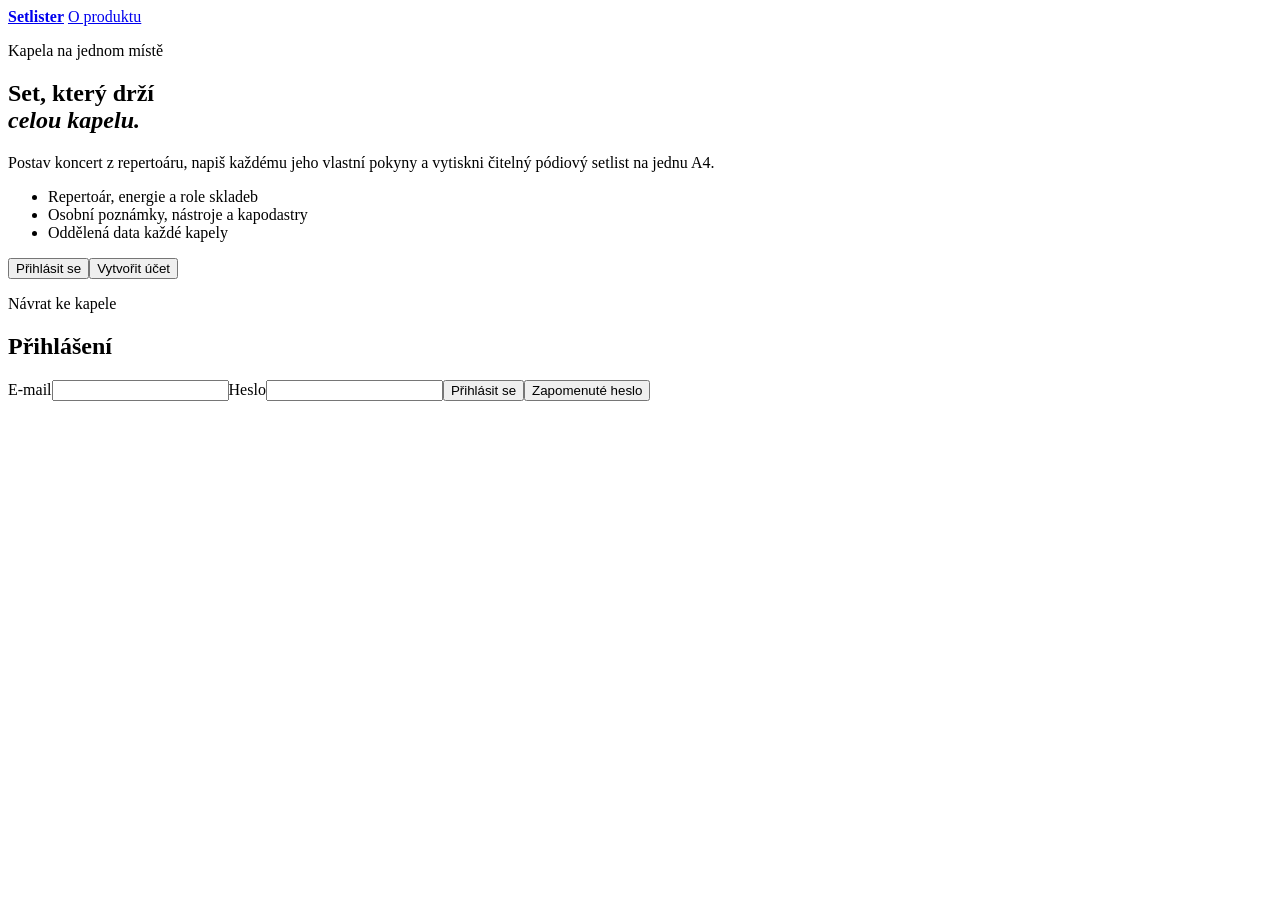
==== commit 79be3b39: "Refine rehearsals and repertoire, add invites and account recovery" ====
--- a/setlister/app/index.html
+++ b/setlister/app/index.html
@@ -9,7 +9,7 @@
   <link rel="icon" href="/brand/logo-mark.svg" type="image/svg+xml">
   <link rel="apple-touch-icon" href="/icon-192.png">
   <link rel="manifest" href="/manifest.webmanifest">
-  <link rel="stylesheet" href="/styles.css?v=0.13.3">
+  <link rel="stylesheet" href="/styles.css?v=0.13.9">
 </head>
 <body>
   <header class="app-header">
@@ -30,9 +30,19 @@
         <ul><li>Repertoár, energie a role skladeb</li><li>Osobní poznámky, nástroje a kapodastry</li><li>Oddělená data každé kapely</li></ul>
       </div>
       <div class="auth-card">
-        <div class="auth-tabs" role="tablist"><button class="active" data-auth-tab="register" role="tab" type="button">Vytvořit účet</button><button data-auth-tab="login" role="tab" type="button">Přihlásit se</button></div>
-        <form id="registerForm" class="auth-form"><div><p class="form-kicker">Nový účet</p><h2>Vítej v Setlisteru</h2></div><label>Jméno<input name="name" maxlength="80" autocomplete="name" required></label><label>E-mail<input name="email" type="email" maxlength="160" autocomplete="email" required></label><label>Heslo<input name="password" type="password" minlength="10" maxlength="128" autocomplete="new-password" required><small>Alespoň 10 znaků.</small></label><button class="primary-button" type="submit">Pokračovat</button></form>
-        <form id="loginForm" class="auth-form" hidden><div><p class="form-kicker">Návrat ke kapele</p><h2>Přihlášení</h2></div><label>E-mail<input name="email" type="email" maxlength="160" autocomplete="email" required></label><label>Heslo<input name="password" type="password" maxlength="128" autocomplete="current-password" required></label><button class="primary-button" type="submit">Přihlásit se</button></form>
+        <div class="auth-tabs" id="authTabs" role="tablist"><button class="active" data-auth-tab="login" role="tab" type="button">Přihlásit se</button><button data-auth-tab="register" role="tab" type="button">Vytvořit účet</button></div>
+        <p class="auth-invite" id="authInvite" hidden>Pozvánka do kapely je připravená. Připojíš se po přihlášení nebo vytvoření účtu.</p>
+        <form id="registerForm" class="auth-form" hidden><div><p class="form-kicker">Nový účet</p><h2>Vítej v Setlisteru</h2></div><label>Jméno<input name="name" maxlength="80" autocomplete="name" required></label><label>E-mail<input name="email" type="email" maxlength="160" autocomplete="email" required></label><label>Heslo<input name="password" type="password" minlength="10" maxlength="128" autocomplete="new-password" required><small>Alespoň 10 znaků.</small></label><button class="primary-button" type="submit">Pokračovat</button></form>
+        <form id="loginForm" class="auth-form"><div><p class="form-kicker">Návrat ke kapele</p><h2>Přihlášení</h2></div><label>E-mail<input name="email" type="email" maxlength="160" autocomplete="email" required></label><label>Heslo<input name="password" type="password" maxlength="128" autocomplete="current-password" required></label><button class="primary-button" type="submit">Přihlásit se</button><button class="quiet-button" id="showForgotPassword" type="button">Zapomenuté heslo</button></form>
+        <form id="forgotPasswordForm" class="auth-form" hidden>
+          <h2>Zapomenuté heslo</h2><label>E-mail k účtu<input name="email" type="email" maxlength="160" autocomplete="email" required></label>
+          <button class="primary-button" type="submit">Poslat odkaz pro obnovu</button><button class="quiet-button" data-auth-back type="button">Zpět k přihlášení</button>
+        </form>
+        <form id="resetPasswordForm" class="auth-form" hidden>
+          <h2>Nastavit nové heslo</h2><label>Nové heslo<input name="password" type="password" minlength="10" maxlength="128" autocomplete="new-password" required></label>
+          <label>Zopakuj nové heslo<input name="confirmation" type="password" minlength="10" maxlength="128" autocomplete="new-password" required></label>
+          <button class="primary-button" type="submit">Uložit nové heslo</button><button class="quiet-button" data-auth-back type="button">Zpět k přihlášení</button>
+        </form>
         <p class="form-status" id="authStatus" role="status" aria-live="polite"></p>
       </div>
     </section>
@@ -47,23 +57,39 @@
 
     <section class="workspace" id="workspaceView" hidden>
       <aside class="sidebar">
-        <nav aria-label="Aplikace"><button class="active" data-view="setlist" type="button"><span>01</span> Setlist</button><button data-view="repertoire" type="button"><span>02</span> Repertoár</button><button data-view="events" type="button"><span>03</span> Koncerty</button><button data-view="live" type="button"><span>04</span> Zkouška</button><button data-view="agent" type="button"><span>05</span> Mailový agent <small>beta</small></button><button data-view="tasks" type="button"><span>06</span> Úkoly</button><button data-view="settings" type="button"><span>07</span> Kapela a účet</button></nav>
+        <nav aria-label="Aplikace">
+          <button class="active" data-view="setlist" type="button"><span>01</span> Setlist</button>
+          <button data-view="live" type="button"><span>02</span> Zkouška</button>
+          <button data-view="events" type="button"><span>03</span> Koncerty</button>
+          <button data-view="tasks" type="button"><span>04</span> Úkoly</button>
+          <button data-view="repertoire" type="button"><span>05</span> Repertoár</button>
+          <button data-view="agent" type="button"><span>06</span> Mailový agent <small>Beta</small></button>
+          <button data-view="settings" type="button"><span>07</span> Kapela a účet</button>
+        </nav>
         <div class="plan-card"><span id="planStatus">Zkušební provoz</span><strong id="planName">Setlister Early</strong><small>Předplatné patří kapele, ne zařízení.</small></div>
       </aside>
 
       <div class="workspace-main">
         <section class="app-view active" data-app-view="setlist">
           <header class="view-header"><div class="set-title-block"><p class="eyebrow">Aktuální set</p><div class="set-name-field"><div class="set-name-label"><label for="setName">Název setlistu</label><button id="editSetName" type="button" aria-label="Přejmenovat setlist" title="Přejmenovat setlist"><svg viewBox="0 0 24 24" aria-hidden="true"><path d="M4 16.5V20h3.5L18.8 8.7l-3.5-3.5L4 16.5Zm17-10.6c.4-.4.4-1 0-1.4L19.5 3c-.4-.4-1-.4-1.4 0l-1.6 1.6L20 8.1 21 7Z"/></svg></button></div><input class="title-input" id="setName" maxlength="100" value="Nový koncert" placeholder="Např. Praha — Roxy"></div></div><div class="duration"><strong id="appTotalTime">0:00</strong><small id="appTargetLabel">z 45:00</small></div></header>
-          <div class="set-toolbar"><div class="toolbar-group"><label class="compact-field">Cílová délka <span class="number-with-suffix"><input id="appTargetMinutes" type="text" inputmode="numeric" value="45" aria-label="Cílová délka v minutách"><b>min</b></span></label><label class="compact-field">Pohled <select id="setViewer"></select></label></div><div class="toolbar-group"><span id="saveState">Uloženo</span><button class="secondary-button compact" id="smartOrderSet" type="button">Navrhnout pořadí</button><button class="secondary-button compact" id="saveSetlist" type="button">Uložit set</button><button class="primary-button compact" id="openExport" type="button">Tisk / PDF</button></div></div>
-          <div class="progress"><i id="appProgress"></i></div>
+          <div class="set-toolbar"><label class="check-row"><input type="checkbox" id="appIncludeGaps"> 20 s mezi skladbami</label><div class="toolbar-group"><label class="compact-field">Cílová délka <span class="number-with-suffix"><input id="appTargetMinutes" type="text" inputmode="numeric" placeholder="Volitelná" maxlength="3" aria-label="Cílová délka v minutách"><b>min</b></span></label><label class="compact-field">Pohled <select id="setViewer"></select></label></div><div class="toolbar-group"><span id="saveState">Uloženo</span><button class="secondary-button compact" id="smartOrderSet" type="button">Navrhnout pořadí</button><button class="secondary-button compact" id="saveSetlist" type="button">Uložit set</button><button class="primary-button compact" id="openExport" type="button">Tisk / PDF</button></div></div>
+          <div class="progress" id="appTargetProgress"><i id="appProgress"></i></div>
           <div class="workspace-grid"><div class="library-card"><div class="card-heading"><div><span>REPERTOÁR</span><h2>Přidat do setu</h2></div><b id="appAvailableCount">0</b></div><div class="library-filters"><input class="search-input" id="songSearch" placeholder="Hledat skladbu…"><label>Album<select id="albumFilter"><option value="all">Všechna alba</option></select></label><label>Energie<select id="energyFilter"><option value="all">Všechny</option><option value="1">1</option><option value="2">2</option><option value="3">3</option><option value="4">4</option><option value="5">5</option></select></label><label>Role<select id="roleFilter"><option value="all">Všechny</option><option value="opener">Otevírací</option><option value="encore">Přídavková</option><option value="closer">Závěrečná</option><option value="standard">Běžná</option></select></label></div><div id="appAvailableSongs" class="song-stack"></div></div><div class="set-card-app"><div class="set-entry-toolbar"><button class="quiet-button compact" id="addInterlude" type="button">+ Pauza / intermezzo</button></div><ol id="appSetSongs" class="set-stack"></ol><div class="empty" id="appSetEmpty"><strong>Set je zatím prázdný.</strong><span>Přidej první skladbu z repertoáru.</span></div></div></div>
           <section class="saved-section"><div class="card-heading"><div><span>ULOŽENÉ SETLISTY</span><h2>Připravené koncerty</h2></div></div><div class="saved-setlists" id="savedSetlists"></div></section>
         </section>
 
         <section class="app-view" data-app-view="repertoire">
-          <header class="view-header"><div><p class="eyebrow">Knihovna kapely</p><h1>Repertoár</h1></div><button class="secondary-button" id="openBulkImport" type="button">Hromadně importovat</button></header>
+          <header class="view-header"><div><p class="eyebrow">Knihovna kapely</p><h1>Repertoár</h1></div><div class="button-row"><button class="secondary-button" id="toggleBulkSongs" type="button" aria-pressed="false">Hromadně upravit</button><button class="secondary-button" id="openBulkImport" type="button">Hromadně importovat</button></div></header>
           <form class="repertoire-form" id="appSongForm"><label>Název skladby<input name="title" maxlength="120" required></label><label>Album<input name="album" maxlength="120" placeholder="Singl / album"></label><label>Délka<input name="duration" inputmode="numeric" placeholder="3:30" value="3:30" required></label><label>BPM<input name="bpm" type="number" inputmode="numeric" min="1" max="300" placeholder="120"></label><label>Energie<select name="energy"><option>1</option><option>2</option><option selected>3</option><option>4</option><option>5</option></select></label><label>Role v setu<select name="role"><option value="standard">Běžná</option><option value="opener">Otevírací</option><option value="encore">Přídavková</option><option value="closer">Závěrečná</option></select></label><button class="primary-button" type="submit">Přidat skladbu</button></form>
-          <p class="section-help">Poznámky, nástroj a kapodastr se nastavují pro každého člena zvlášť přes „Pokyny členů“.</p><div class="repertoire-table" id="appRepertoire"></div>
+          <p class="section-help">Poznámky, nástroj a kapodastr se nastavují pro každého člena zvlášť přes „Pokyny členů“.</p><div class="repertoire-filters">
+            <label>Skladba nebo album<input id="repertoireSearch" type="search" placeholder="Hledat v repertoáru"></label>
+            <button class="secondary-button compact" id="showArchivedSongs" type="button" aria-pressed="false"><span aria-hidden="true"></span>Zobrazit archivované</button>
+          </div>
+          <div class="bulk-song-selection" id="bulkSongSelection" hidden>
+            <label class="check-row"><input id="selectVisibleSongs" type="checkbox"> Vybrat zobrazené</label>
+            <span id="bulkSongCount" role="status"></span>
+            <button class="primary-button compact" id="openBulkSongEdit" type="button" disabled>Upravit vybrané</button>
+          </div><div class="repertoire-table" id="appRepertoire"></div>
         </section>
 
         <section class="app-view" data-app-view="events">
@@ -117,8 +143,39 @@
           </section>
         </section>
 
-        <section class="app-view" data-app-view="live">
+        <section class="app-view" data-app-view="live" id="liveView">
           <header class="view-header"><div><p class="eyebrow">Live režim</p><h1>Zkouška</h1></div><span class="live-sync-state" id="liveSyncState">Metronom je zastavený</span></header>
+          <h2 class="live-stage-heading">Společné hraní</h2>
+          <div class="live-setup"><label>Setlist<select id="liveSetSelect"></select></label><button class="primary-button" id="startLiveSet" type="button">Spustit jako vedoucí</button><button class="quiet-button" id="stopLiveSet" type="button" hidden>Ukončit společný set</button><p><span id="liveLeaderState">Nikdo právě nevede set.</span><br>Osobní pohled: <strong id="liveMemberName">—</strong></p></div>
+          <div class="live-song-shell" id="liveEmpty">
+            <div class="live-song-card live-start-card"><p>Společné hraní</p>
+              <h2>Připraveno ke zkoušce</h2><p id="liveEmptyHint">Vyber uložený setlist a spusť zkoušku.</p>
+            </div>
+          </div>
+          <div id="liveStageHome">
+          <div class="live-stage" id="liveStage" hidden>
+            <div class="live-toolbar">
+              <div class="live-position"><span id="livePosition">1 / 1</span><div class="live-position-track"><i id="livePositionProgress"></i></div></div>
+              <button class="secondary-button compact" id="editLiveSong" type="button">Poznámka a BPM</button>
+              <button class="secondary-button compact" id="toggleLiveFocus" type="button" aria-pressed="false">Celá obrazovka</button>
+            </div>
+            <div class="live-song-shell"><button class="live-arrow" id="livePrevious" type="button" aria-label="Předchozí skladba">←</button><article class="live-song-card" id="liveSongCard" tabindex="0" aria-keyshortcuts="ArrowLeft ArrowRight Space"><p id="liveSongRole"></p><div class="tuning-cue" id="liveTuning" hidden></div><h2 id="liveSongTitle">Skladba</h2><div class="live-song-meta" id="liveSongMeta"></div><div class="live-instructions" id="liveInstructions"></div><small>Listuj tažením nebo šipkami. Mezerník posune na další skladbu.</small></article><button class="live-arrow" id="liveNext" type="button" aria-label="Další skladba">→</button></div>
+            <aside class="live-next-card" id="liveNextCard" aria-label="Následující skladba" hidden>
+              <div><span>Následuje</span><strong id="liveNextTitle"></strong></div>
+              <p class="tuning-cue" id="liveNextTuning" hidden></p>
+            </aside>
+            <dialog id="liveSongEditDialog" aria-labelledby="liveSongEditTitle">
+              <div class="dialog-heading"><h2 id="liveSongEditTitle">Poznámka a BPM</h2><button data-close-dialog="liveSongEditDialog" aria-label="Zavřít" type="button">×</button></div>
+              <form id="liveSongEditForm" class="dialog-form">
+                <label id="liveNoteLabel">Poznámka<textarea name="note" maxlength="500" rows="4"></textarea></label>
+                <label>BPM skladby<input type="number" name="bpm" min="1" max="300" inputmode="numeric" placeholder="Volitelné"></label>
+                <p id="liveSongEditStatus" class="form-status" role="status"></p>
+                <div class="dialog-actions"><button class="secondary-button" data-close-dialog="liveSongEditDialog" type="button">Zrušit</button><button class="primary-button" type="submit">Uložit</button></div>
+              </form>
+            </dialog>
+            <section class="metronome-card" aria-label="Kapelní metronom"><div><p class="eyebrow">Synchronizovaný klik</p><h2>Kapelní metronom</h2><p>Každý telefon musí nejdřív jednou povolit zvuk. Start se naplánuje společně s dvousekundovým předstihem.</p></div><div class="metronome-controls"><label>BPM<input id="liveBpm" type="number" inputmode="numeric" min="30" max="300" value="120"></label><label>Kalibrace zařízení <span><input id="liveCalibration" type="number" inputmode="numeric" min="-250" max="250" value="0"><b>ms</b></span></label><button class="secondary-button" id="enableLiveAudio" type="button">Povolit zvuk</button><button class="primary-button" id="startSharedMetronome" type="button">Spustit všem</button><button class="quiet-button" id="stopSharedMetronome" type="button">Zastavit</button></div><div class="beat-dots" id="liveBeatDots" aria-label="Doby metronomu"><i></i><i></i><i></i><i></i></div><p class="metronome-note" id="liveMetronomeNote">Pro synchronizaci otevři sekci Zkouška na všech zařízeních.</p></section>
+          </div>
+          </div>
           <section class="rehearsal-planner" id="rehearsalPlanner" aria-labelledby="rehearsalTitle">
             <div class="planning-heading">
               <div><h2 id="rehearsalTitle" tabindex="-1">Chytrý plán zkoušky</h2><p>Označte připravenost skladeb. Plán dá přednost tomu, co kapela potřebuje procvičit.</p></div>
@@ -134,21 +191,20 @@
               </div>
               <ol id="rehearsalPlanItems" class="rehearsal-rows"></ol>
             </div>
-            <details class="rehearsal-readiness" id="rehearsalReadiness" open>
+            <details class="rehearsal-readiness" id="rehearsalReadiness">
               <summary>Připravenost členů <span id="rehearsalReadySummary"></span></summary>
               <label class="rehearsal-member-field" id="rehearsalMemberField">Hodnocení člena<select id="rehearsalMember"></select></label>
               <p class="section-help" id="rehearsalMemberHelp"></p>
+              <div class="readiness-filters">
+                <label>Skladba<input id="readinessSearch" type="search" placeholder="Hledat podle názvu"></label>
+                <label>Filtrovat podle člena<select id="readinessFilterMember"></select></label>
+                <label>Stav připravenosti<select id="readinessFilterStatus"><option value="">Všechny stavy</option><option value="ready">Připraveno</option><option value="practice">Dopilovat</option><option value="unlearned">Nenacvičeno</option><option value="unknown">Bez hodnocení</option></select></label>
+                <button class="secondary-button compact" id="clearReadinessFilters" type="button" hidden>Zrušit filtry</button>
+              </div>
+              <p class="section-help readiness-result" id="readinessResult" role="status" hidden></p>
               <div id="rehearsalReadinessRows" class="rehearsal-rows"></div>
             </details>
           </section>
-          <h2 class="live-stage-heading">Společné hraní</h2>
-          <div class="live-setup"><label>Setlist<select id="liveSetSelect"></select></label><button class="primary-button" id="startLiveSet" type="button">Spustit jako vedoucí</button><button class="quiet-button" id="stopLiveSet" type="button" hidden>Ukončit společný set</button><p><span id="liveLeaderState">Nikdo právě nevede set.</span><br>Osobní pohled: <strong id="liveMemberName">—</strong></p></div>
-          <div class="live-empty" id="liveEmpty"><strong>Vyber setlist a spusť zkoušku.</strong><span>Můžeš použít právě skládaný set i kterýkoliv uložený setlist.</span></div>
-          <div class="live-stage" id="liveStage" hidden>
-            <div class="live-position"><span id="livePosition">1 / 1</span><div class="live-position-track"><i id="livePositionProgress"></i></div></div>
-            <div class="live-song-shell"><button class="live-arrow" id="livePrevious" type="button" aria-label="Předchozí skladba">←</button><article class="live-song-card" id="liveSongCard" tabindex="0"><p id="liveSongRole"></p><div class="tuning-cue" id="liveTuning" hidden></div><h2 id="liveSongTitle">Skladba</h2><div class="live-song-meta" id="liveSongMeta"></div><div class="live-instructions" id="liveInstructions"></div><small>Táhni doleva nebo doprava pro další či předchozí skladbu.</small></article><button class="live-arrow" id="liveNext" type="button" aria-label="Další skladba">→</button></div>
-            <section class="metronome-card"><div><p class="eyebrow">Synchronizovaný klik</p><h2>Kapelní metronom</h2><p>Každý telefon musí nejdřív jednou povolit zvuk. Start se naplánuje společně s dvousekundovým předstihem.</p></div><div class="metronome-controls"><label>BPM<input id="liveBpm" type="number" inputmode="numeric" min="30" max="300" value="120"></label><label>Kalibrace zařízení <span><input id="liveCalibration" type="number" inputmode="numeric" min="-250" max="250" value="0"><b>ms</b></span></label><button class="secondary-button" id="enableLiveAudio" type="button">Povolit zvuk</button><button class="primary-button" id="startSharedMetronome" type="button">Spustit všem</button><button class="quiet-button" id="stopSharedMetronome" type="button">Zastavit</button></div><div class="beat-dots" id="liveBeatDots" aria-label="Doby metronomu"><i></i><i></i><i></i><i></i></div><p class="metronome-note" id="liveMetronomeNote">Pro synchronizaci otevři sekci Zkouška na všech zařízeních.</p></section>
-          </div>
         </section>
 
         <section class="app-view" data-app-view="agent">
@@ -198,8 +254,24 @@
           <header class="view-header"><div><p class="eyebrow">Správa prostoru</p><h1>Kapela a účet</h1></div></header>
           <div class="settings-grid">
             <article class="settings-card brand-card"><span>VZHLED KAPELY</span><div class="logo-editor"><div class="logo-preview" id="logoPreview">LOGO</div><div><h2 id="settingsBandName">Kapela</h2><p>Nahraj libovolný obrázek a vyber z něj čtvercový výřez. Zobrazí se v aplikaci i na pódiovém výtisku.</p><div class="button-row"><label class="secondary-button file-button">Nahrát logo<input id="bandLogoInput" type="file" accept="image/png,image/jpeg,image/webp,image/svg+xml"></label><button class="quiet-button" id="removeBandLogo" type="button">Odebrat</button></div></div></div></article>
-            <article class="settings-card"><span>POZVÁNKOVÝ KÓD</span><h2 id="inviteCode">--------</h2><p>Slouží k připojení uživatelského účtu. Pódiové členy bez účtu založíš zvlášť níže.</p><div class="button-row"><button class="primary-button" id="copyCode" type="button">Kopírovat kód</button><button class="secondary-button" id="rotateCode" type="button">Vytvořit nový</button></div></article>
+            <article class="settings-card"><span>POZVÁNKOVÝ KÓD</span><h2 id="inviteCode">--------</h2><p>Slouží k připojení uživatelského účtu. Pódiové členy bez účtu založíš zvlášť níže.</p><div class="button-row"><button class="primary-button" id="shareBandInvite" type="button">Sdílet pozvánku</button><button class="secondary-button" id="copyCode" type="button">Kopírovat kód</button><button class="secondary-button" id="rotateCode" type="button">Vytvořit nový</button></div></article>
             <article class="settings-card members-card"><span>ČLENOVÉ PRO SETLIST</span><div class="member-intro"><div><h2>Kapela na pódiu</h2><p>Člen nemusí mít účet. Založ mu jméno a nástroje; vlastní přihlášení mu můžeš připojit později.</p></div><button class="primary-button" id="addMember" type="button">+ Přidat člena</button></div><div id="memberList" class="member-list"></div></article>
+            <article class="settings-card" id="legacyImportCard" hidden>
+              <h2>Import z původního Setlisteru</h2>
+              <p>Přidá skladby, členy, osobní poznámky a setlisty ze zálohy do této kapely.</p>
+              <div class="button-row"><label class="secondary-button file-button">Vybrat zálohu JSON<input id="legacyImportInput" type="file" accept=".json,application/json"></label></div>
+              <p class="form-status" id="legacyImportStatus" role="status"></p>
+            </article>
+            <article class="settings-card concert-checklist-settings">
+              <h2>Výchozí výbava koncertů</h2>
+              <p>Výbava se předvyplní při založení koncertu. U každého koncertu můžeš výběr upravit.</p>
+              <form id="defaultGearForm" class="event-gear-field">
+                <label for="defaultGearInput">Položka výbavy</label>
+                <div class="checklist-add"><input id="defaultGearInput" maxlength="120" placeholder="Např. Náhradní struny" required><button class="secondary-button compact" type="submit">Přidat</button></div>
+                <p id="defaultGearStatus" class="form-status" role="status"></p>
+                <ul id="defaultGearTags" class="event-gear-tags" aria-label="Výchozí výbava"></ul>
+              </form>
+            </article>
             <article class="settings-card invoice-settings">
               <h2>Fakturace koncertů</h2>
               <p id="invoiceSupplierSummary"></p>
@@ -214,6 +286,23 @@
       </div>
     </section>
   </main>
+
+  <dialog id="liveFocusDialog" class="live-focus-dialog" aria-label="Zkouška na celé obrazovce"></dialog>
+
+  <dialog id="bulkSongDialog" class="wide-dialog bulk-song-dialog" aria-labelledby="bulkSongTitle">
+    <div class="dialog-heading"><h2 id="bulkSongTitle">Hromadná úprava skladeb</h2><button data-close-dialog="bulkSongDialog" aria-label="Zavřít" type="button">×</button></div>
+    <form class="dialog-form" id="bulkSongForm" novalidate>
+      <p class="field-help">Každý řádek je jedna skladba. Nepotřebné BPM smažeš vyprázdněním pole. Štítky zadávej po jednom na řádek jako „Název: hodnota“.</p>
+      <div class="bulk-song-scroll" role="region" aria-label="Vybrané skladby" tabindex="0">
+        <table class="bulk-song-table">
+          <thead><tr><th scope="col">Název</th><th scope="col">Album</th><th scope="col">Délka</th><th scope="col">BPM</th><th scope="col">Energie</th><th scope="col">Role</th><th scope="col">Štítky pro všechny</th></tr></thead>
+          <tbody id="bulkSongRows"></tbody>
+        </table>
+      </div>
+      <p class="form-status" id="bulkSongStatus" role="status"></p>
+      <div class="dialog-actions"><button class="secondary-button" data-close-dialog="bulkSongDialog" type="button">Zrušit</button><button class="primary-button" id="saveBulkSongs" type="submit">Uložit změny</button></div>
+    </form>
+  </dialog>
 
   <dialog id="bandDialog"><div class="dialog-heading"><h2>Moje kapely</h2><button id="closeBandDialog" aria-label="Zavřít" type="button">×</button></div><div id="bandList" class="band-list"></div><button class="secondary-button" id="showOnboarding" type="button">Přidat další kapelu</button></dialog>
 
@@ -359,7 +448,8 @@
 
   <div id="printRoot" aria-hidden="true"></div>
   <div class="toast" id="appToast" role="status" aria-live="polite"></div>
-  <script src="/planning.js?v=0.13.3"></script>
-  <script src="/app.js?v=0.13.3"></script>
+  <script src="/planning.js?v=0.13.9"></script>
+  <script src="/legacy-import.js?v=0.13.9"></script>
+  <script src="/app.js?v=0.13.9"></script>
 </body>
 </html>
